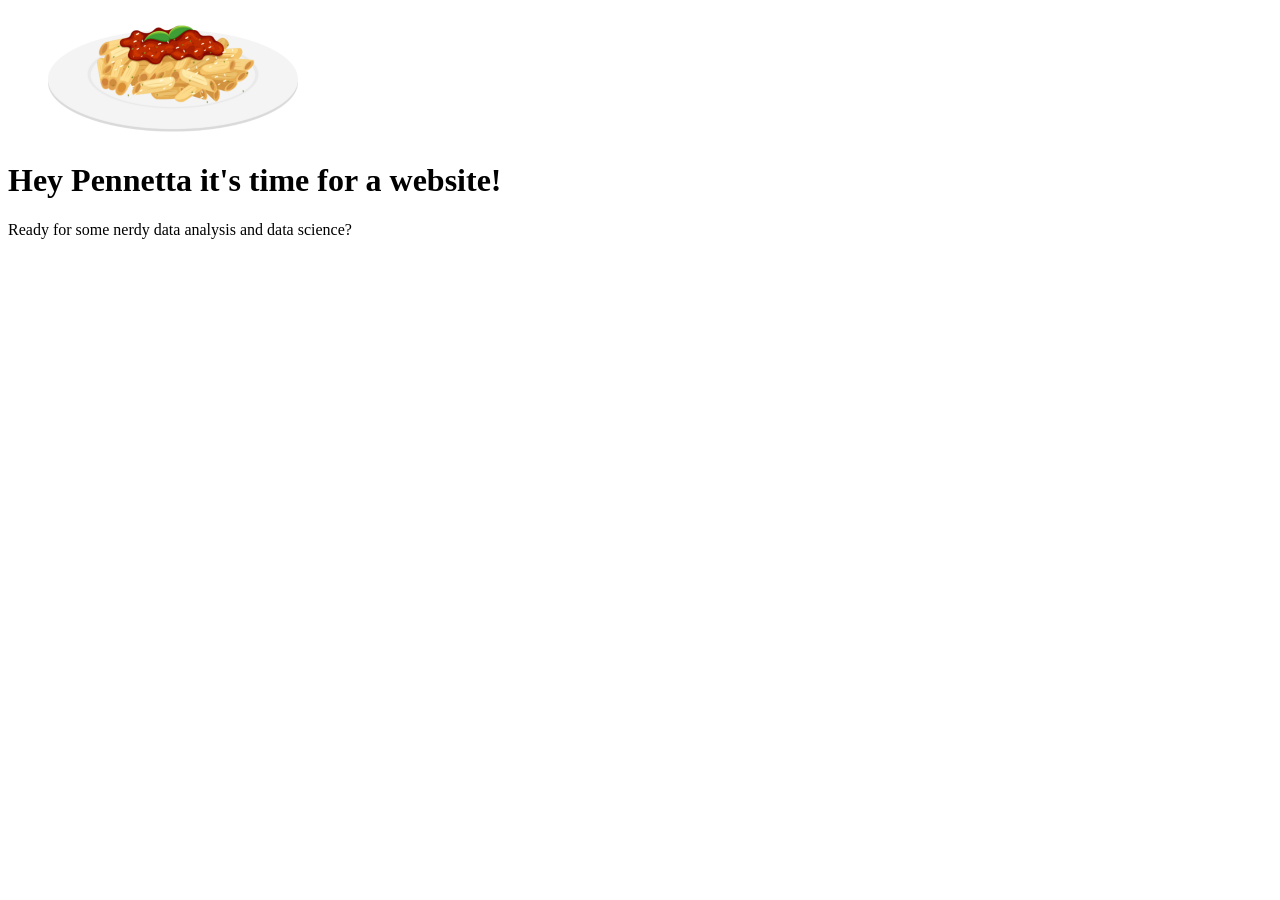
==== index.html @ 8e7971b9 "Update index.html" ====
<html>

<body>
  <header>
    <figure>
        <img src="/pennetta_al_sugo_logo.png" alt="Logo" width="250" height="125"  />
    </figure>
  </header>
  <h1>Hey Pennetta it's time for a website!</h1>
  <p>Ready for some nerdy data analysis and data science?</p>
</body>

</html>
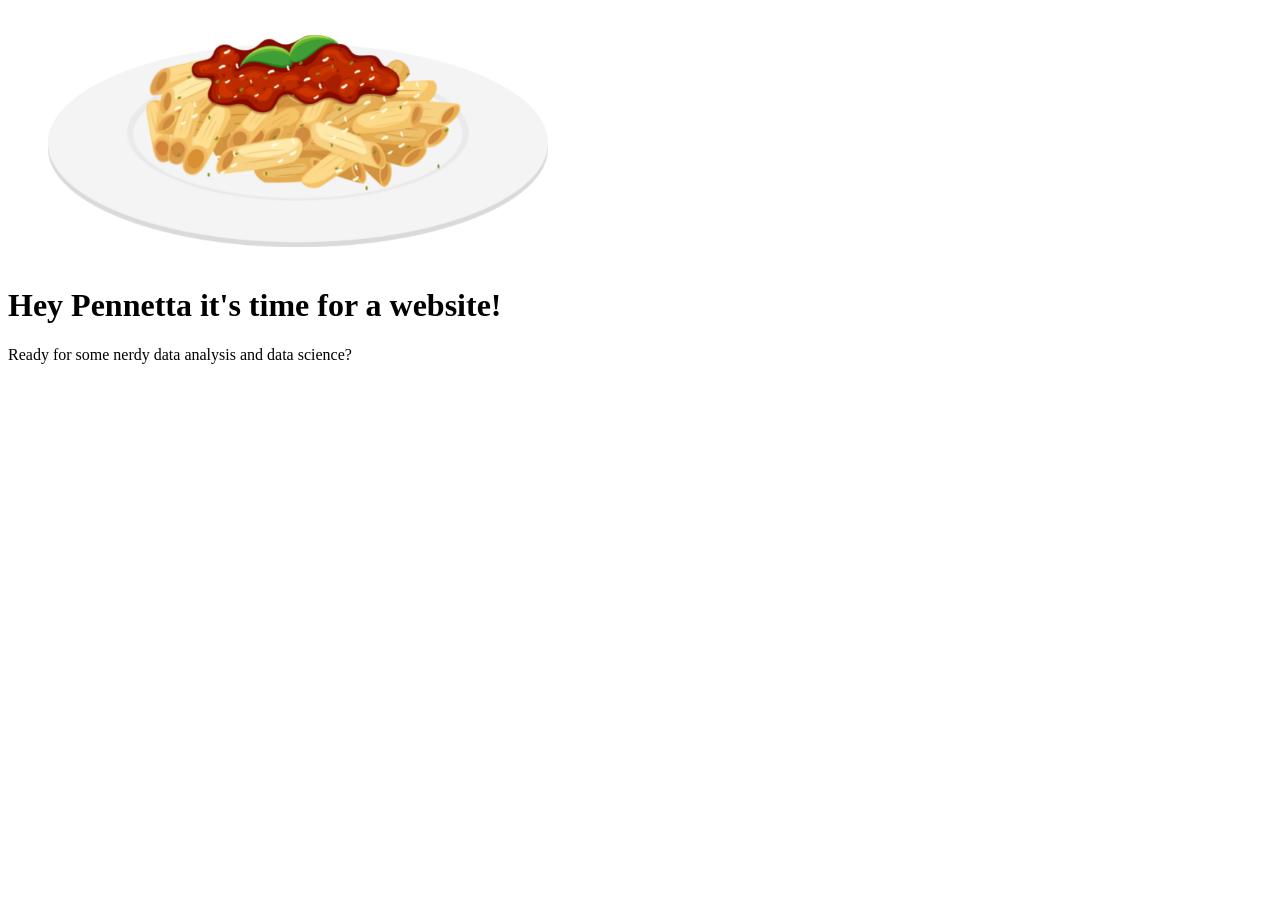
==== commit cec7560e: "Update index.html" ====
--- a/index.html
+++ b/index.html
@@ -3,7 +3,7 @@
 <body>
   <header>
     <figure>
-        <img src="/pennetta_al_sugo_logo.png" alt="Logo" width="250" height="125"  />
+        <img src="/pennetta_al_sugo_logo.png" alt="Logo" style="max-width: 50%;" />
     </figure>
   </header>
   <h1>Hey Pennetta it's time for a website!</h1>
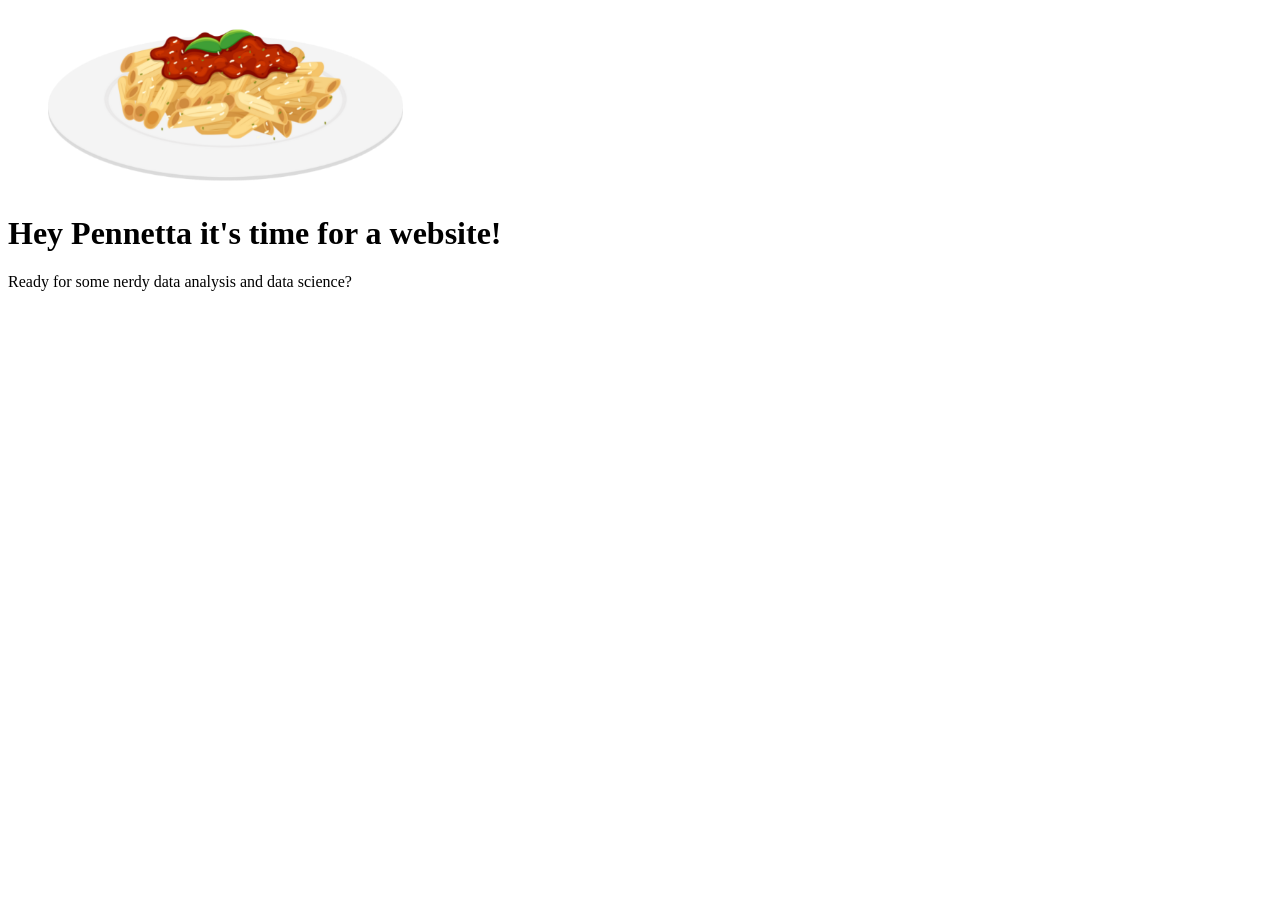
==== commit 3db1cee0: "Update index.html" ====
--- a/index.html
+++ b/index.html
@@ -3,7 +3,7 @@
 <body>
   <header>
     <figure>
-        <img src="/pennetta_al_sugo_logo.png" alt="Logo" style="max-width: 50%;" />
+        <img src="/pennetta_al_sugo_logo.png" alt="Logo" style="max-width: 30%;" />
     </figure>
   </header>
   <h1>Hey Pennetta it's time for a website!</h1>
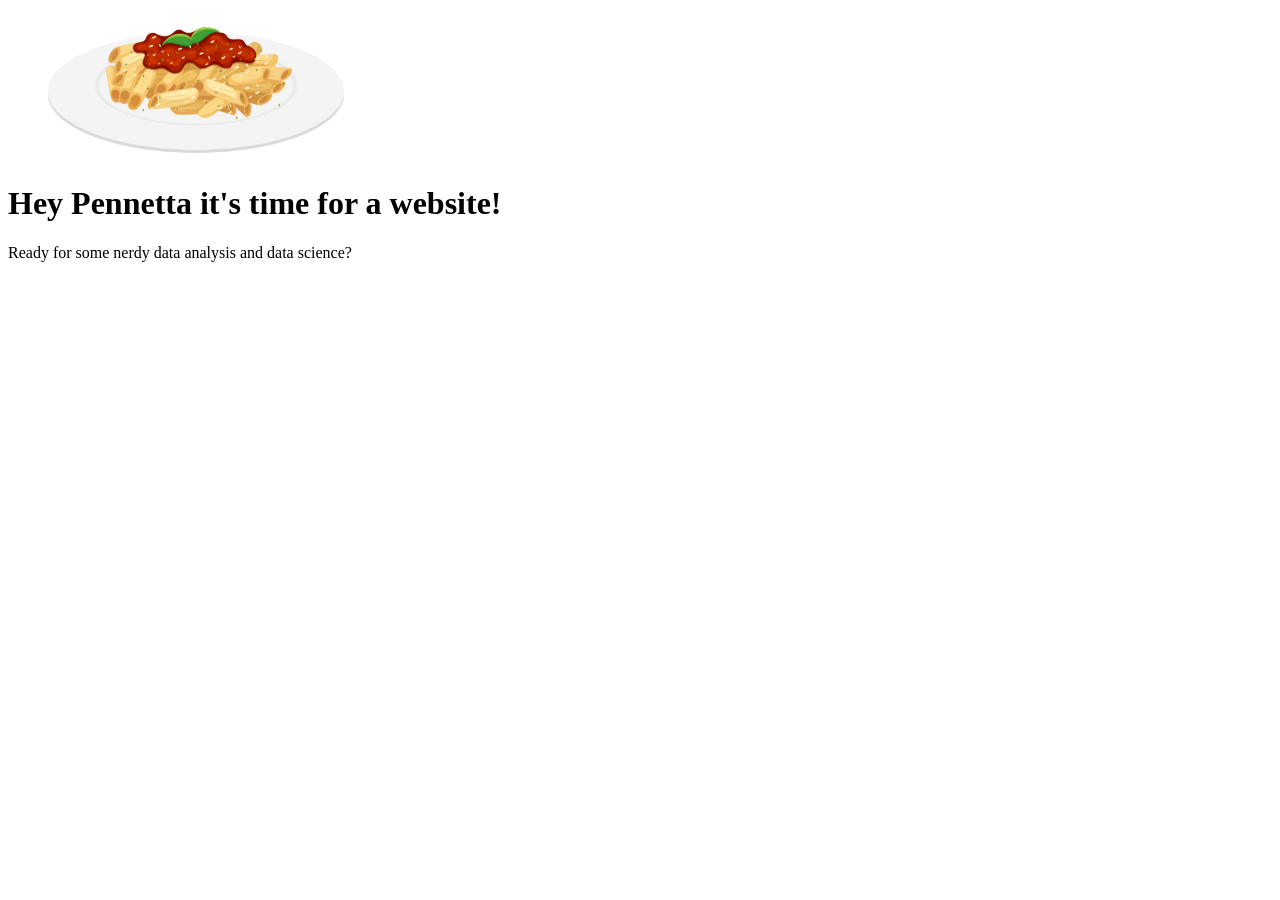
==== commit 501464d2: "Update index.html" ====
--- a/index.html
+++ b/index.html
@@ -3,7 +3,7 @@
 <body>
   <header>
     <figure>
-        <img src="/pennetta_al_sugo_logo.png" alt="Logo" style="max-width: 30%;" />
+        <img src="/pennetta_al_sugo_logo.png" alt="Logo" style="max-width: 25%;" />
     </figure>
   </header>
   <h1>Hey Pennetta it's time for a website!</h1>
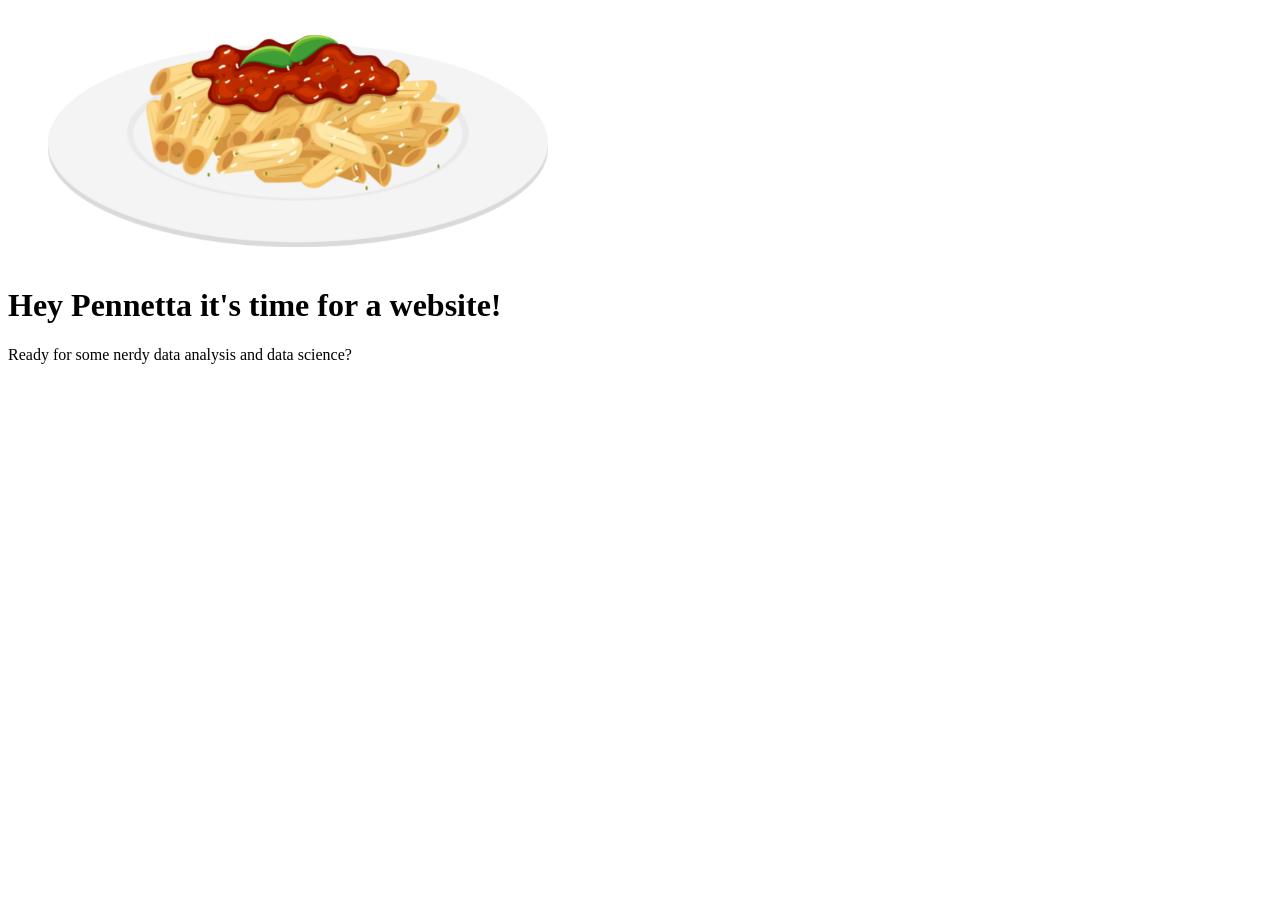
==== commit 5701d3bb: "Update index.html" ====
--- a/index.html
+++ b/index.html
@@ -3,7 +3,7 @@
 <body>
   <header>
     <figure>
-        <img src="/pennetta_al_sugo_logo.png" alt="Logo" style="max-width: 25%;" />
+        <img src="/pennetta_al_sugo_logo.png" alt="Logo" style="max-width: 50%;" />
     </figure>
   </header>
   <h1>Hey Pennetta it's time for a website!</h1>
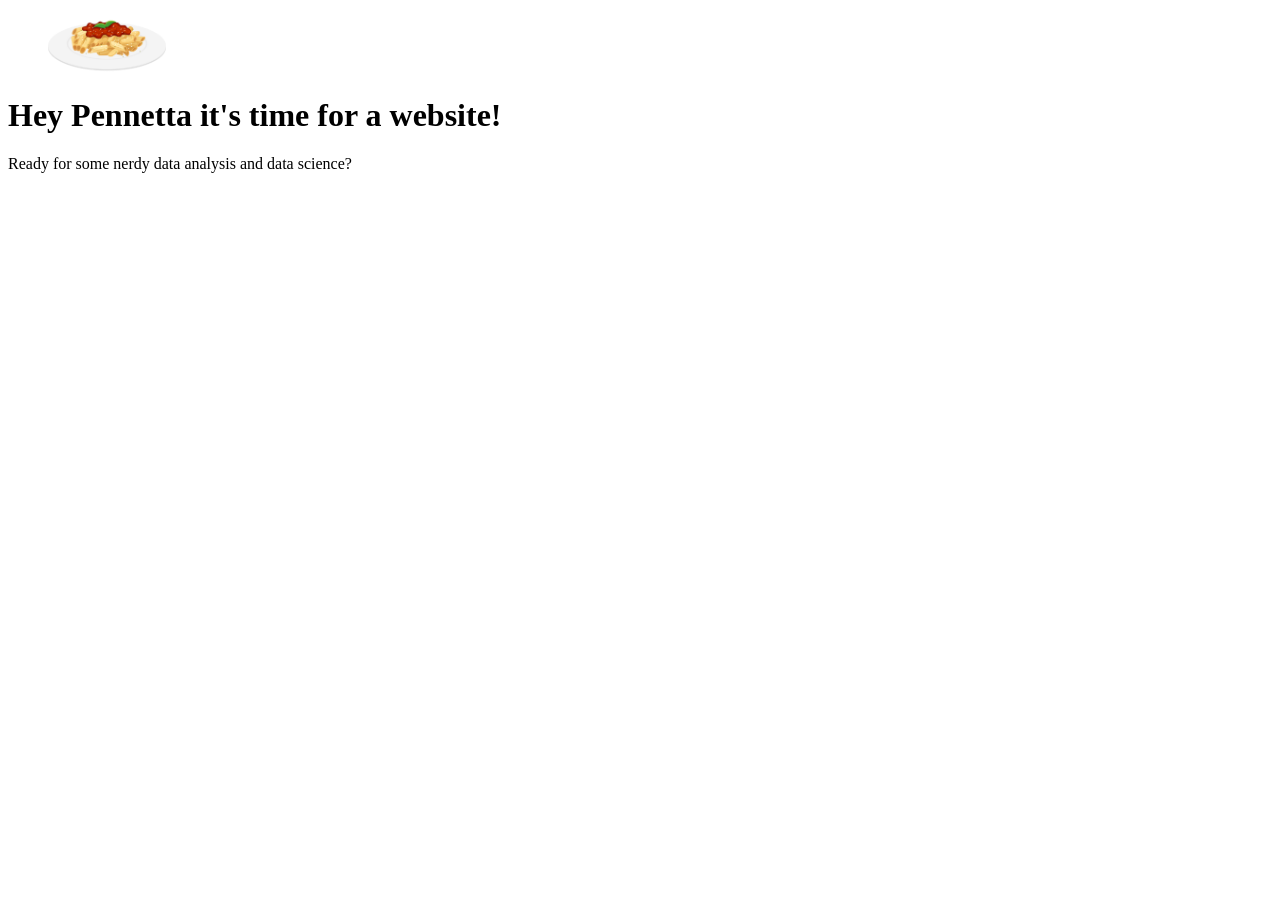
==== commit c307f5da: "Update index.html" ====
--- a/index.html
+++ b/index.html
@@ -3,7 +3,7 @@
 <body>
   <header>
     <figure>
-        <img src="/pennetta_al_sugo_logo.png" alt="Logo" style="max-width: 50%;" />
+        <img src="/pennetta_al_sugo_logo.png" alt="Logo" style="max-width: 10%;" />
     </figure>
   </header>
   <h1>Hey Pennetta it's time for a website!</h1>
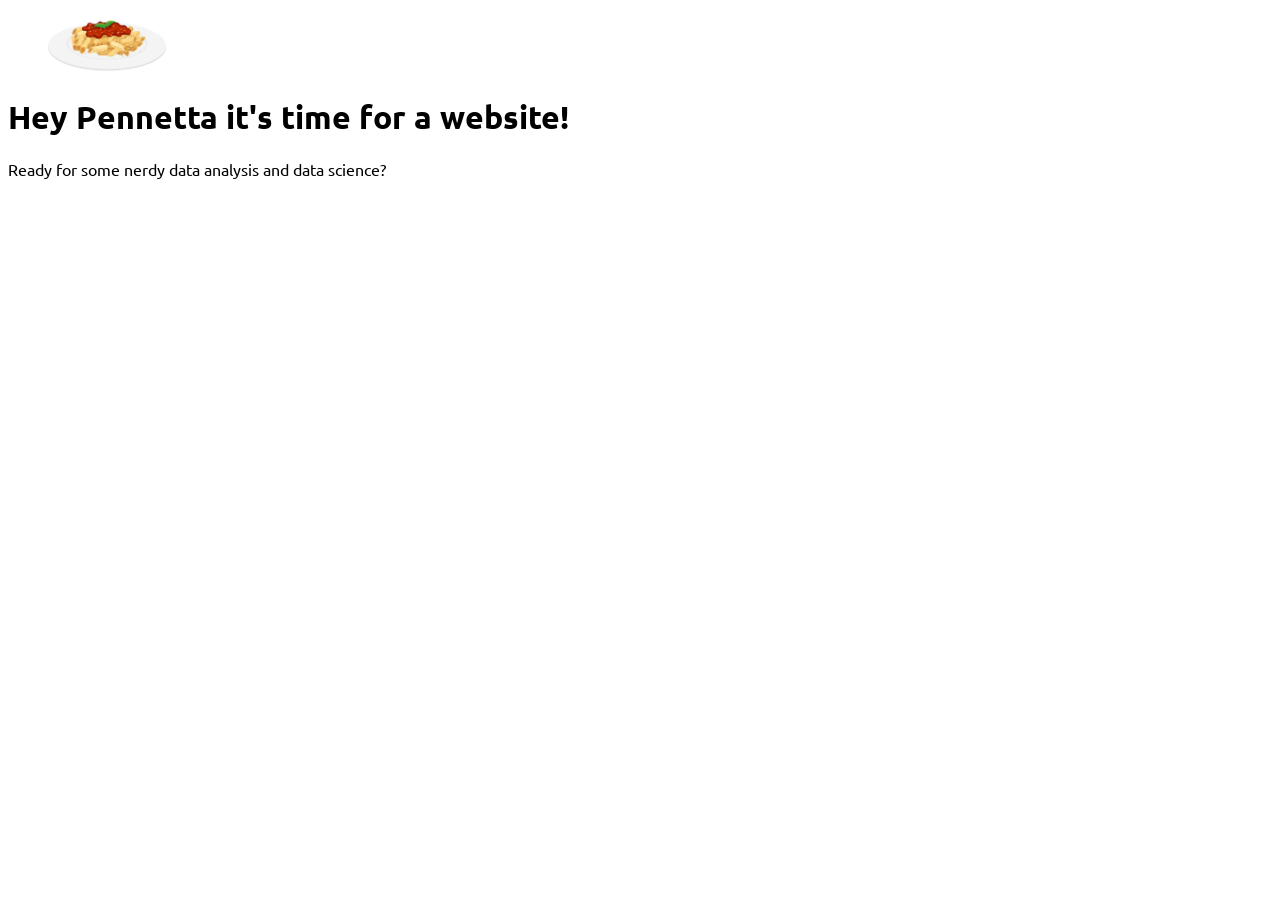
==== commit b7952235: "Update index.html" ====
--- a/index.html
+++ b/index.html
@@ -1,6 +1,8 @@
 <html>
 
 <body>
+  <link rel="stylesheet" type="text/css" href="/pen_style.css">
+  <link rel="stylesheet" type="text/css" href="http://fonts.googleapis.com/css?family=Ubuntu:regular,bold&subset=Latin">
   <header>
     <figure>
         <img src="/pennetta_al_sugo_logo.png" alt="Logo" style="max-width: 10%;" />
--- a/pen_style.css
+++ b/pen_style.css
@@ -0,0 +1,3 @@
+body {
+   font-family: Ubuntu;
+}
